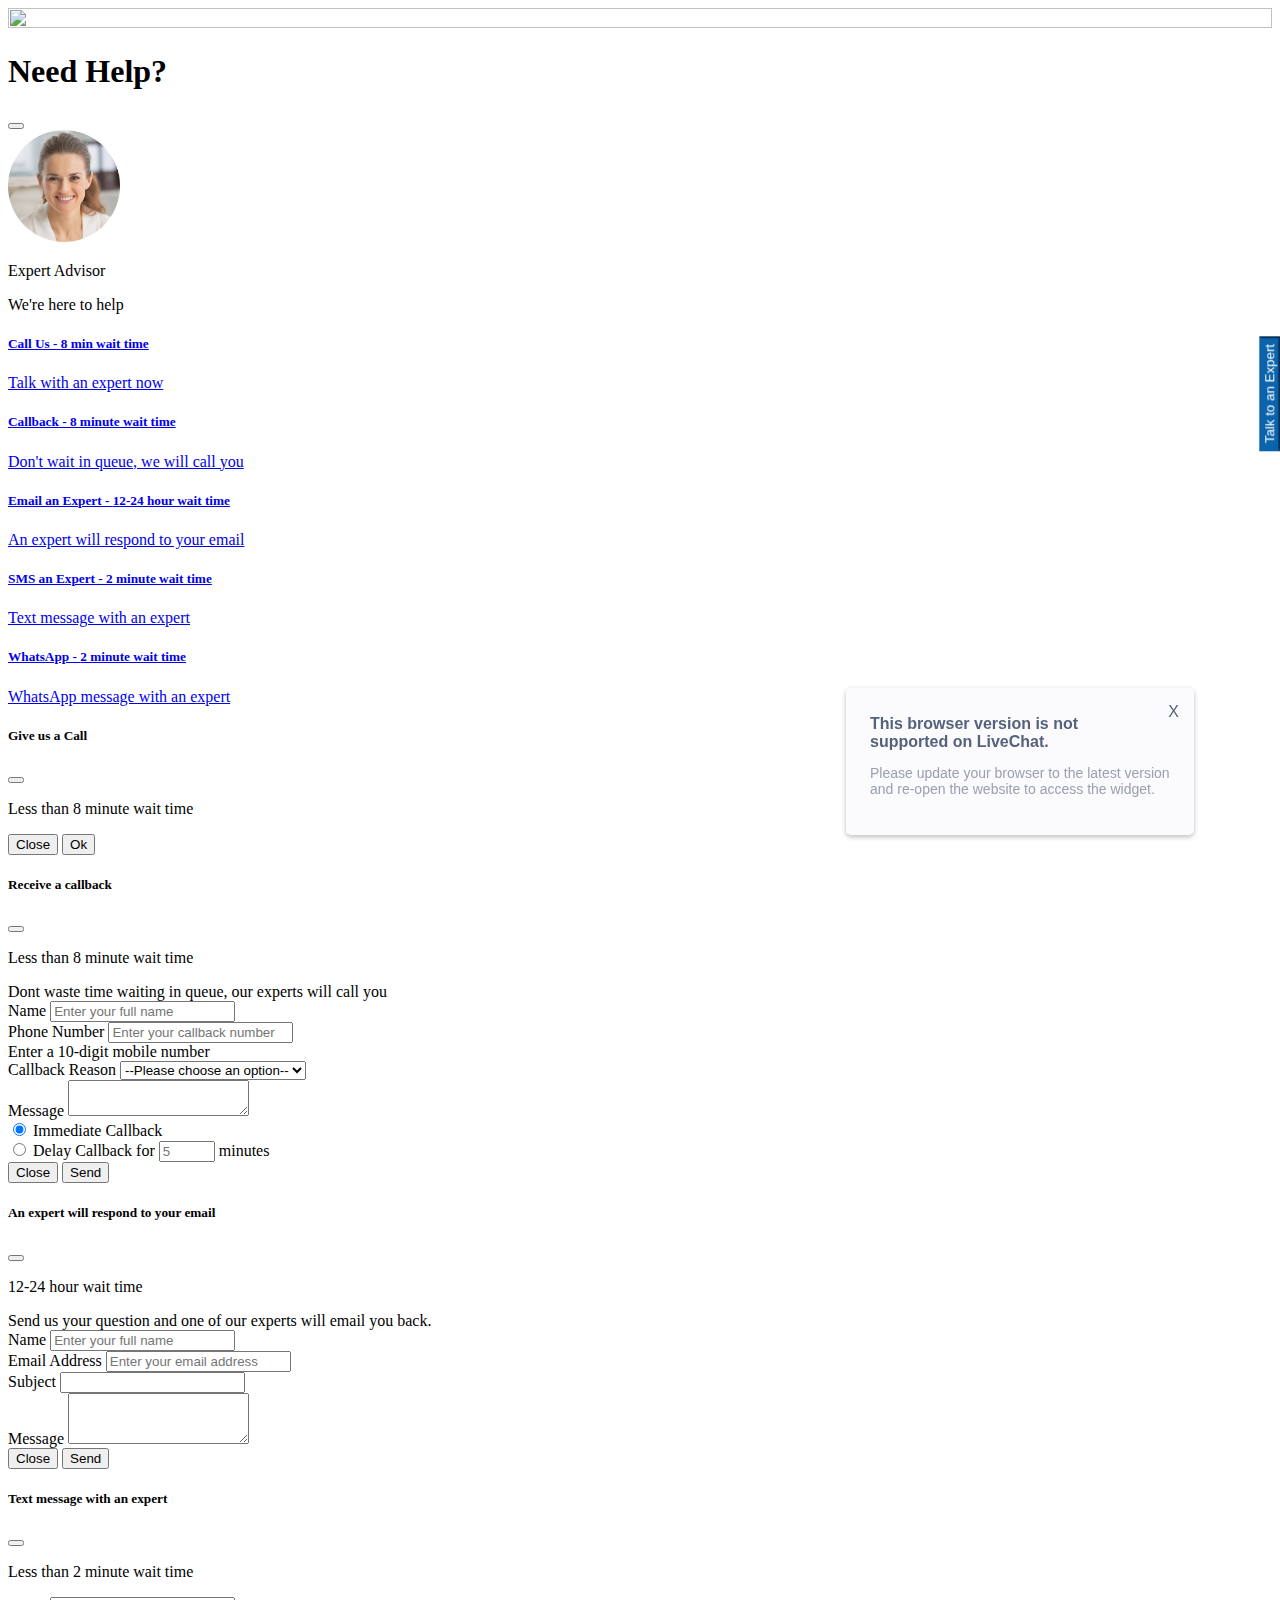
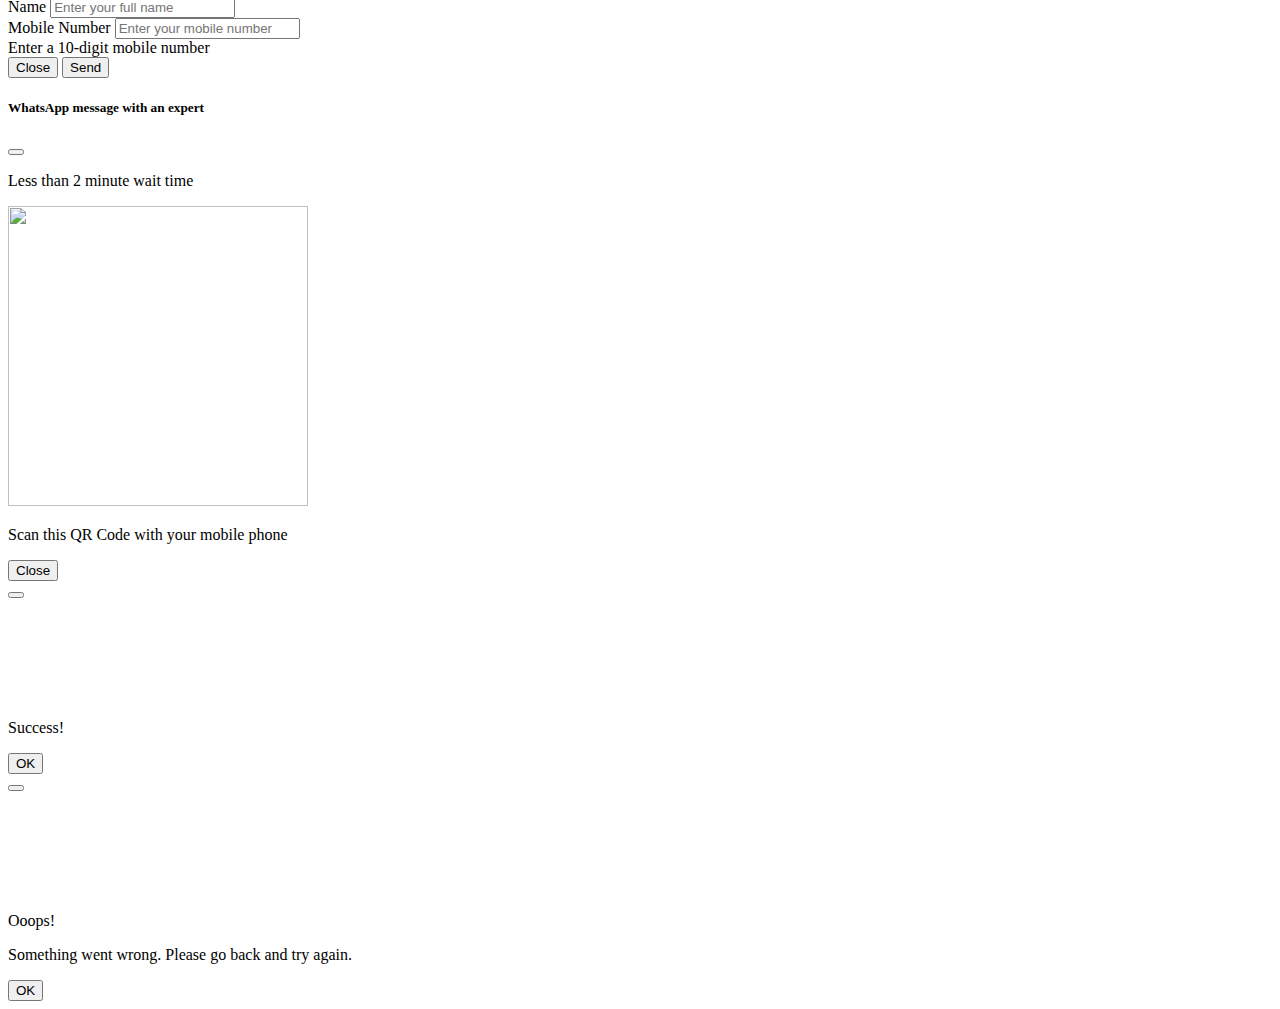
==== Demo/index.html @ d6624dfc "Fixed non-scripty version" ====
<!DOCTYPE html>
<html lang="en">

<head>
  <meta charset="UTF-8">
  <meta http-equiv="X-UA-Compatible" content="IE=edge">
  <meta name="viewport" content="width=device-width, initial-scale=1.0">
  <title></title>

  <link href="https://cdn.jsdelivr.net/npm/bootstrap@5.1.3/dist/css/bootstrap.min.css" rel="stylesheet"
    integrity="sha384-1BmE4kWBq78iYhFldvKuhfTAU6auU8tT94WrHftjDbrCEXSU1oBoqyl2QvZ6jIW3" crossorigin="anonymous">

  <link href="style.css" rel="stylesheet">
</head>


<body>

  <!-- Background Image placeholder -->
  <div class="wrapperImage">
    <img id="bgImage">
  </div>


  <!-- Contact Button -->
  <button id="contactButton" class="btn btn-primary" type="button" data-bs-toggle="offcanvas"
    data-bs-target="#contactMenu">Talk to an Expert</button>

  <div class="offcanvas offcanvas-end rounded-start" tabindex="-1" id="contactMenu">
    <div class="offcanvas-body">
      <div class="list-group list-group-flush">
        <!-- Offcanvas Header -->
        <div class="list-group-item">
          <div class="d-flex w-100 justify-content-between">
            <h1 class="display-6">Need Help?</h1>
            <button type="button" class="btn-close mt-3" data-bs-dismiss="offcanvas"></button>
          </div>
        </div>

        <!-- Offcanvas Expert Advisor -->
        <div class="list-group-item">
          <div class="d-flex w-100 justify-content-between">
            <img id="agent" class="me-4" width="112" height="112" />
            <div class="vstack align-self-center fs-4 lh-1">
              <p>Expert Advisor</p>
              <p>We're here to help</p>
            </div>
          </div>
        </div>

        <!-- Offcanvas Call Us -->
        <a href="#" id="callLink" class="list-group-item list-group-item-action">
          <div class="d-flex w-100 justify-content-between">
            <h5 class="mb-1">Call Us - <span class="h6 text-primary">8 min wait time</span></h5>
          </div>
          <p class="mb-1 text-muted">Talk with an expert now</p>
        </a>

        <!-- Offcanvas Callback -->
        <a href="#" id="callbackLink" class="list-group-item list-group-item-action">
          <div class="d-flex w-100 justify-content-between">
            <h5 class="mb-1">Callback - <span class="h6 text-primary">8 minute wait time</span></h5>
          </div>
          <p class="mb-1 text-muted">Don't wait in queue, we will call you</p>
        </a>

        <!-- Offcanvas Email an Expert -->
        <a href="#" id="emailLink" class="list-group-item list-group-item-action">
          <div class="d-flex w-100 justify-content-between">
            <h5 class="mb-1">Email an Expert - <span class="h6 text-primary">12-24 hour wait time</span></h5>
          </div>
          <p class="mb-1 text-muted">An expert will respond to your email</p>
        </a>

        <!-- Offcanvas Start SMS -->
        <a href="#" id="smsLink" class="list-group-item list-group-item-action">
          <div class="d-flex w-100 justify-content-between">
            <h5 class="mb-1">SMS an Expert - <span class="h6 text-primary">2 minute wait time</span></h5>
          </div>
          <p class="mb-1 text-muted">Text message with an expert</p>
        </a>

        <!-- Offcanvas Start WhatsApp -->
        <a href="#" id="whatsappLink" class="list-group-item list-group-item-action">
          <div class="d-flex w-100 justify-content-between">
            <h5 class="mb-1">WhatsApp - <span class="h6 text-primary">2 minute wait time</span></h5>
          </div>
          <p class="mb-1 text-muted">WhatsApp message with an expert</p>
        </a>

      </div>
    </div>
  </div>
  <!-- End OffCanvas -->


  <!-- Call US Modal -->
  <div class="modal fade" id="callModal" tabindex="-1">
    <div class="modal-dialog modal-dialog-centered">
      <div class="modal-content">
        <div class="modal-header bg-light">
          <div class="container">
            <div class="row">
              <h5 class="col-auto me-auto modal-title">Give us a Call</h5>
              <button type="button" class="col-auto btn-close" data-bs-dismiss="modal"></button>
            </div>
            <div class="row">
              <p class="col text-primary fw-light mb-0">Less than 8 minute wait time</p>
            </div>
          </div>
        </div>
        <div class="modal-body">
          <a id="telephone" class="btn btn-outline-primary"></a>
        </div>
        <div class="modal-footer bg-light">
          <button type="button" class="btn btn-secondary" data-bs-dismiss="modal">Close</button>
          <button type="button" class="btn btn-primary" data-bs-dismiss="modal">Ok</button>
        </div>
      </div>
    </div>
  </div>


  <!-- Callback Modal -->
  <div class="modal fade" id="callbackModal" tabindex="-1">
    <div class="modal-dialog modal-dialog-centered">
      <div class="modal-content">
        <div class="modal-header bg-light">
          <div class="container">
            <div class="row">
              <h5 class="col-auto me-auto modal-title">Receive a callback</h5>
              <button type="button" class="col-auto btn-close" data-bs-dismiss="modal"></button>
            </div>
            <div class="row">
              <p class="col text-primary fw-light mb-0">Less than 8 minute wait time</p>
            </div>
          </div>
        </div>
        <div class="modal-body">
          <form id="callbackForm" class="needs-validation" novalidate>
            <div class="mb-3">
              <div class="form-text mb-2">Dont waste time waiting in queue, our experts will call you</div>
              <label for="callbackName" class="form-label">Name</label>
              <input type="text" class="form-control" id="callbackName" placeholder="Enter your full name" required />
            </div>
            <div class="mb-3">
              <label for="callbackNumber" class="form-label">Phone Number</label>
              <input type="tel" class="form-control" id="callbackNumber" pattern="[0-9]{10}"
                placeholder="Enter your callback number" required />
              <div class="invalid-feedback">Enter a 10-digit mobile number</div>
            </div>
            <div class="mb-3">
              <label for="callbackDepartment" class="form-label">Callback Reason</label>
              <select class="form-select" id="callbackDepartment" required>
                <option value="">--Please choose an option--</option>
                <option value="Sales">Sales Questions</option>
                <option value="Billing">Billing Issues</option>
                <option value="Appointment">Appointments</option>
                <option value="Tech Support">Technical Support</option>
              </select>
            </div>
            <div class="mb-3">
              <label for="callbackReason" class="form-label">Message</label>
              <textarea class="form-control" id="callbackReason" rows="2" required></textarea>
            </div>
            <div class="mb-3">
              <div class="form-check">
                <input class="form-check-input" type="radio" id="immediateCallback" name="callbackRaido" checked>
                <label class="form-check-label" for="immediateCallback">Immediate Callback</label>
              </div>
              <div class="form-check">
                <input class="form-check-input" type="radio" id="delayCallback" name="callbackRaido">
                <label class="form-check-label" for="delayCallback">Delay Callback for</label>
                <input class="ms-1" id="delayCallbackMinutes" type="number" placeholder="5" size="8" min="5" max="60"
                  step="5">
                <label class="form-check-label" for="delayCallbackMinutes">minutes</label>
              </div>
            </div>
          </form>
        </div>
        <div class="modal-footer bg-light">
          <button type="button" class="btn btn-secondary" data-bs-dismiss="modal">Close</button>
          <button id="sendCallbackBtn" type="button" class="btn btn-primary">Send</button>
        </div>
      </div>
    </div>
  </div>


  <!-- Email Modal -->
  <div class="modal fade" id="emailModal" tabindex="-1">
    <div class="modal-dialog modal-dialog-centered">
      <div class="modal-content">
        <div class="modal-header bg-light">
          <div class="container">
            <div class="row">
              <h5 class="col-auto me-auto modal-title">An expert will respond to your email</h5>
              <button type="button" class="col-auto btn-close" data-bs-dismiss="modal"></button>
            </div>
            <div class="row">
              <p class="col text-primary fw-light mb-0">12-24 hour wait time</p>
            </div>
          </div>
        </div>
        <div class="modal-body">
          <form id="emailForm" class="needs-validation" novalidate>
            <div class="mb-3">
              <div class="form-text mb-2">Send us your question and one of our experts will email you back.</div>
              <label for="emailName" class="form-label">Name</label>
              <input type="text" class="form-control" id="emailName" placeholder="Enter your full name" required />
            </div>
            <div class="mb-3">
              <label for="emailAddress" class="form-label">Email Address</label>
              <input type="email" class="form-control" id="emailAddress" placeholder="Enter your email address"
                required />
            </div>
            <div class="mb-3">
              <label for="emailSubject" class="form-label">Subject</label>
              <input type="text" class="form-control" id="emailSubject" required />
            </div>
            <div class="mb-3">
              <label for="emailMessage" class="form-label">Message</label>
              <textarea class="form-control" id="emailMessage" rows="3" required></textarea>
            </div>
          </form>
        </div>
        <div class="modal-footer bg-light">
          <button type="button" class="btn btn-secondary" data-bs-dismiss="modal">Close</button>
          <button id="sendEmailBtn" type="button" class="btn btn-primary">Send</button>
        </div>
      </div>
    </div>
  </div>


  <!-- SMS Modal -->
  <div class="modal fade" id="smsModal" tabindex="-1">
    <div class="modal-dialog modal-dialog-centered">
      <div class="modal-content">
        <div class="modal-header bg-light">
          <div class="container">
            <div class="row">
              <h5 class="col-auto me-auto modal-title">Text message with an expert</h5>
              <button type="button" class="col-auto btn-close" data-bs-dismiss="modal"></button>
            </div>
            <div class="row">
              <p class="col text-primary fw-light mb-0">Less than 2 minute wait time</p>
            </div>
          </div>
        </div>
        <div class="modal-body">
          <form id="smsForm" class="needs-validation" novalidate>
            <div class="mb-3">
              <label for="smsName" class="form-label">Name</label>
              <input type="text" class="form-control" id="smsName" placeholder="Enter your full name" required />
            </div>
            <div class="mb-3">
              <label for="smsNumber" class="form-label">Mobile Number</label>
              <input type="tel" class="form-control" id="smsNumber" pattern="[0-9]{10}"
                placeholder="Enter your mobile number" required />
              <div class="invalid-feedback">Enter a 10-digit mobile number</div>
            </div>
          </form>
        </div>
        <div class="modal-footer bg-light">
          <button type="button" class="btn btn-secondary" data-bs-dismiss="modal">Close</button>
          <button id="sendSmsBtn" type="button" class="btn btn-primary">Send</button>
        </div>
      </div>
    </div>
  </div>

  <!-- WhatsApp Modal -->
  <div class="modal fade" id="whatsappModal" tabindex="-1">
    <div class="modal-dialog modal-dialog-centered">
      <div class="modal-content">
        <div class="modal-header bg-light">
          <div class="container">
            <div class="row">
              <h5 class="col-auto me-auto modal-title">WhatsApp message with an expert</h5>
              <button type="button" class="col-auto btn-close" data-bs-dismiss="modal"></button>
            </div>
            <div class="row">
              <p class="col text-primary fw-light mb-0">Less than 2 minute wait time</p>
            </div>
          </div>
        </div>
        <div class="modal-body text-center">
          <img id="whatsappQR" width="300" height="300" />
        </div>
        <div class="modal-footer bg-light">
          <p class="me-auto"> Scan this QR Code with your mobile phone</p>
          <button type="button" class="btn btn-secondary" data-bs-dismiss="modal">Close</button>
        </div>
      </div>
    </div>
  </div>


  <!--  Success Modal -->
  <div class="modal fade" id="successModal" tabindex="-1">
    <div class="modal-dialog modal-dialog-centered">
      <div class="modal-content">
        <div class="modal-header bg-success">
          <div class="container">
            <div class="row">
              <button type="button" class="col-auto btn-close" data-bs-dismiss="modal"></button>
            </div>
            <div class="row">
              <img id="successImg" src="images/success.svg" width="100" height="100">
            </div>
          </div>
        </div>
        <div class="modal-body">
          <p class="text-center fs-1 text-secondary">Success!</p>
          <p id="successMessage" class="text-center fs-5 text-secondary"></p>
        </div>
        <div class="modal-footer bg-light">
          <button type="button" class="btn btn-secondary" data-bs-dismiss="modal">OK</button>
        </div>
      </div>
    </div>
  </div>


  <!--  Failure Modal -->
  <div class="modal fade" id="failureModal" tabindex="-1">
    <div class="modal-dialog modal-dialog-centered">
      <div class="modal-content">
        <div class="modal-header bg-danger">
          <div class="container">
            <div class="row">
              <button type="button" class="col-auto btn-close" data-bs-dismiss="modal"></button>
            </div>
            <div class="row">
              <img id="failureImg" src="images/failure.svg" width="100" height="100">
            </div>
          </div>
        </div>
        <div class="modal-body">
          <p class="text-center fs-1 text-secondary">Ooops!</p>
          <p class="text-center fs-5 text-secondary">Something went wrong. Please go back and try again.</p>
        </div>
        <div class="modal-footer bg-light">
          <button type="button" class="btn btn-secondary" data-bs-dismiss="modal">OK</button>
        </div>
      </div>
    </div>
  </div>


  <!--  Bootstrap Javascript  -->
  <script src="https://cdn.jsdelivr.net/npm/bootstrap@5.1.3/dist/js/bootstrap.bundle.min.js"
    integrity="sha384-ka7Sk0Gln4gmtz2MlQnikT1wXgYsOg+OMhuP+IlRH9sENBO0LRn5q+8nbTov4+1p"
    crossorigin="anonymous"></script>

  <!---------------------------------------------------->
  <!--  Paste in IMI Webschat code below this comment -->
  <div id="divicw" data-bind="0fddd89a-9de5-11ee-aec0-06d32164fa93" data-org=""></div>
  <script>var i = { t: function (t) { var e = "https://media.imi.chat/widget/js/imichatinit.js"; try { var o = new XMLHttpRequest; o.onreadystatechange = function () { if (this.readyState == 4) { var t = document.getElementById("divicw"); if (this.status == 0) { i.o(t); return } var e = document.createElement("script"); e.innerHTML = this.responseText; t.parentNode.insertBefore(e, t.nextSibling) } }; o.open("GET", e, true); o.send() } catch (s) { console.error(s) } }, o: function (t) { t.insertAdjacentHTML("afterend", '<iframe id="tls_al_frm" frameborder="0" style="overflow: hidden;height: 208px;width: 394px;position: fixed;display: block;right: 48px;bottom: 12px;z-index: 99999; display:none;"></iframe>'); var e = document.getElementById("tls_al_frm"); var o = e.contentWindow || (e.contentDocument.document || e.contentDocument); o.document.open(); o.document.write('<!doctype html><html><head><meta charset="utf-8"><title>Untitled Document</title><style>body{font-family: "Helvetica Neue", Helvetica, Arial, sans-serif;color: #99a0b0;font-size: 14px;}.popover__content{background-color: #fbfbfe; padding: 1.5rem; border-radius: 5px; width: 300px; box-shadow: 0 2px 5px 0 rgba(0, 0, 0, 0.26);position: relative;}.popover__message{font-weight: 600;color:#56627c;font-size: 16px;}.pull-left{float:left;}.clearfix{clear: both;}.hdr-txt{width: 218px; margin-top: 3px;}.para-txt a{text-decoration: none;color: #005cde;}.close-btn{position: absolute;right:15px;top:15px;}.close-btn a{text-decoration: none;font-weight: 400; color: #56627c; font-size: 16px;}</style></head><body><div class="popover__content"><div class="close-btn"><a href="#" onclick="closeTLSAlert();">X</a></div><div class="popover__message"><div class="pull-left hdr-txt">This browser version is not supported on LiveChat.</div></div><div class="clearfix"></div><p class="para-txt">Please update your browser to the latest version and re-open the website to access the widget. </p></div><script>function closeTLSAlert(){window.parent.postMessage({key: "close_tls_alert",value: "close_tls_alert",action: "close_tls_alert"}, "*");}<\/script></body></html>'); o.document.close(); e.style.display = "block"; window.addEventListener("message", function (t) { if (t.data.action == "close_tls_alert") { i.s() } }) }, s: function () { var t = document.getElementById("tls_al_frm"); t.remove() } }; i.t(function (t) { });</script>
  <!---------------------------------------------------->


  <!--  Our local Javascript  -->
  <script src="script.js"></script>


</body>

</html>
---- Demo/style.css ----
#wrapperImage, #bgImage{
    width:100%;
    height: 100%;
}

#contactButton {
  top: 35%;
  right: 0 !important;
  position: fixed;
  transform: rotate(-90deg);
  transform-origin: 100% 100%;
  color: #ffffff;
  background-color: #0b63ac;
  border-color: #0b63ac;
}

#collapseCard {
  top: 35%;
  right: 0 !important;
  position: fixed;
}
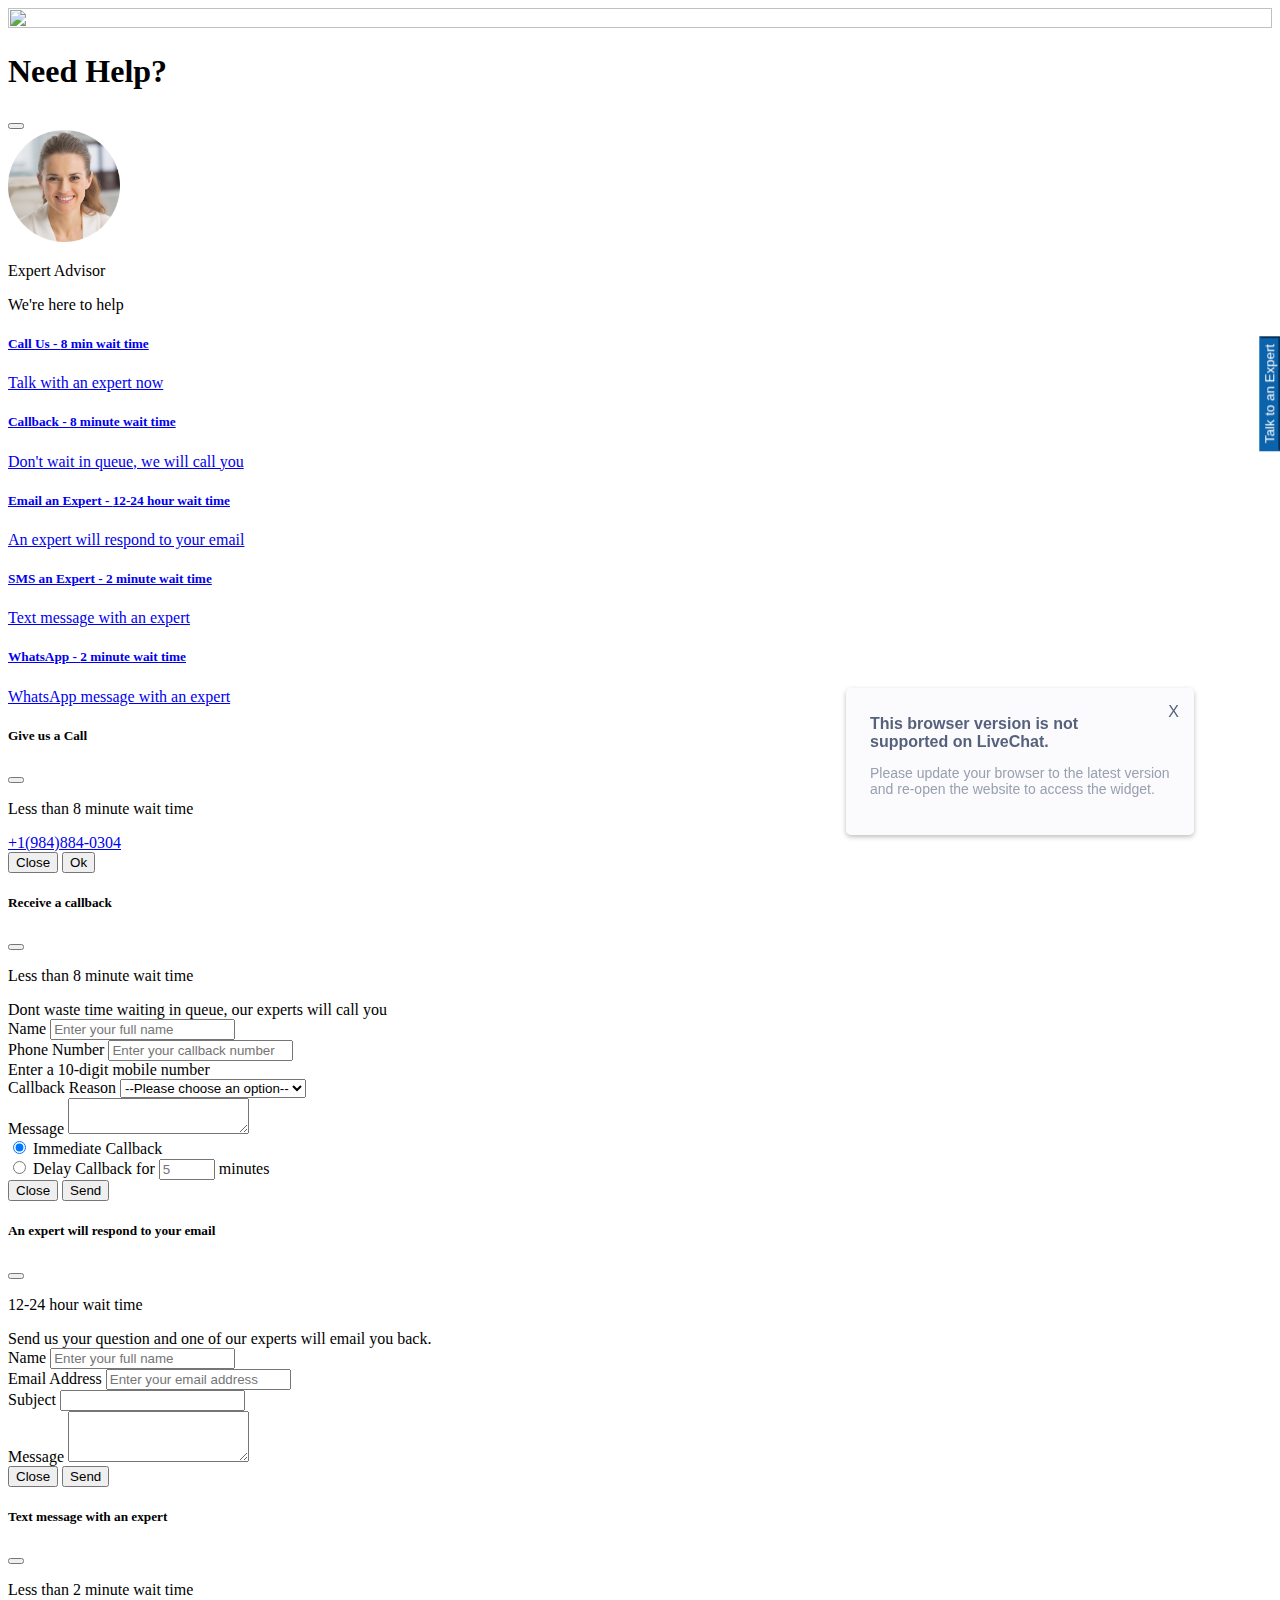
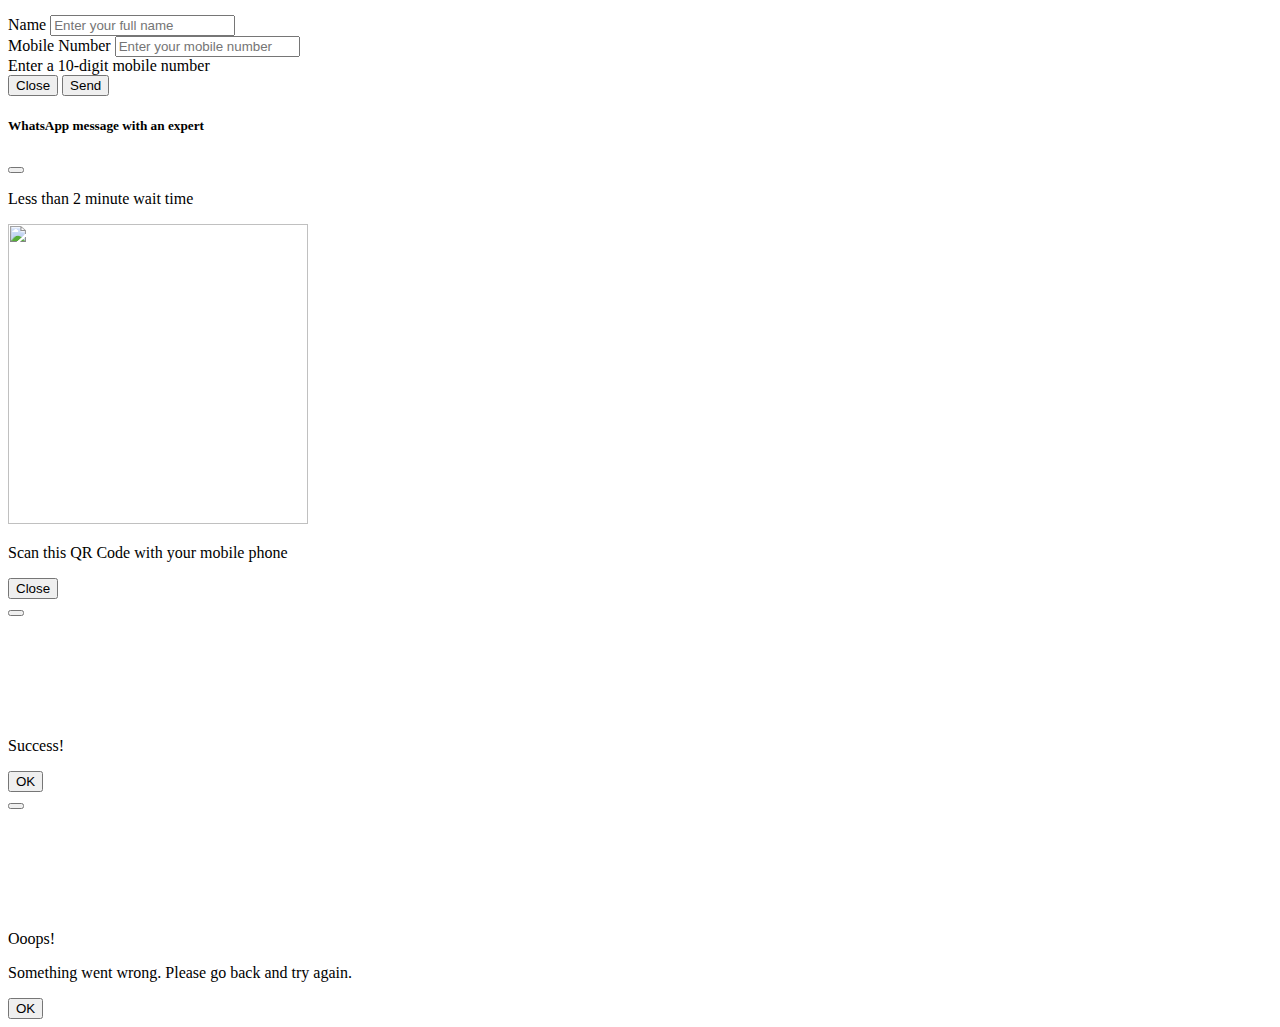
==== commit 8f4dde27: "Made the web callback dropdowns more realisitic." ====
--- a/Demo/index.html
+++ b/Demo/index.html
@@ -153,10 +153,10 @@
               <label for="callbackDepartment" class="form-label">Callback Reason</label>
               <select class="form-select" id="callbackDepartment" required>
                 <option value="">--Please choose an option--</option>
-                <option value="Sales">Sales Questions</option>
-                <option value="Billing">Billing Issues</option>
-                <option value="Appointment">Appointments</option>
-                <option value="Tech Support">Technical Support</option>
+                <option value="New Service">New Service</option>
+                <option value="Trash Pickup">Trash Pickup</option>
+                <option value="Appointment">Appointment</option>
+                <option value="Medical Question">Medical Question</option>
               </select>
             </div>
             <div class="mb-3">
